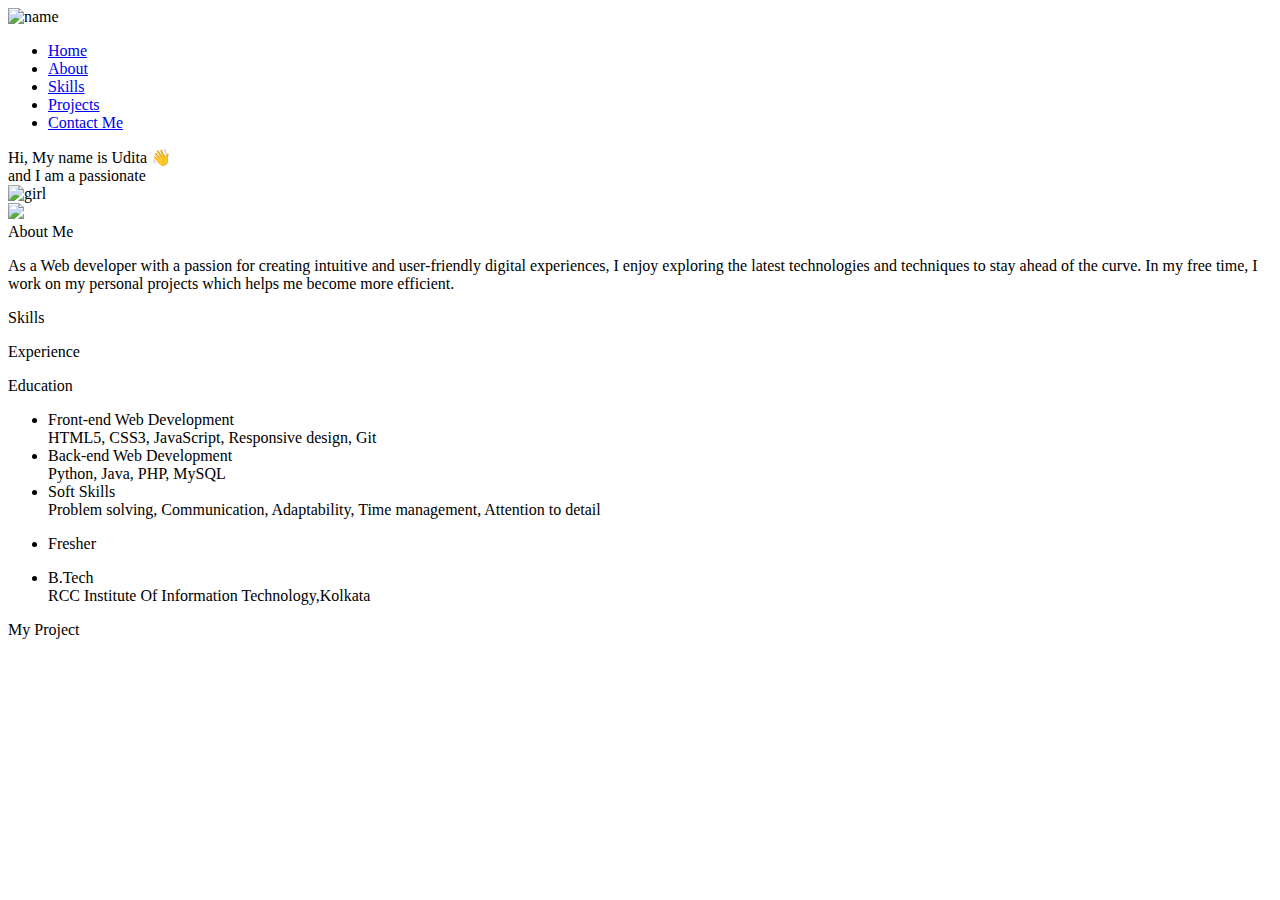
==== index2.html @ 9570dc2b "Add files via upload" ====
<!DOCTYPE html>
<html lang="en">
    <head>
        <meta charset="UTF-8">
        <meta http-equiv="X-UA-Compatible" content="IE=edge">
        <meta name="viewport" content="width=device-width, initial-scale=1.0">
        <title> Udita - Developer Portfolio </title>
        <link href="./css/style2.css" rel="stylesheet">
        <link rel="preconnect" href="https://fonts.googleapis.com">
        <link rel="preconnect" href="https://fonts.gstatic.com" crossorigin>
        <link href="https://fonts.googleapis.com/css2?family=Gupter:wght@400;500;700&family=Kode+Mono:wght@400..700&family=Poppins:wght@400;700&family=Roboto:ital,wght@0,100;0,300;0,400;0,500;0,700;0,900;1,100;1,300;1,400;1,500;1,700;1,900&display=swap" rel="stylesheet">
    </head>
    <body>
        <header>
            <nav>
                <div class="left">
                    <img src="./images/Screenshot 2024-08-08 224118.png"alt= name width="75%">
                </div>
                <div class="right">
                    <ul>
                        <li><a href="#">Home</a></li>
                        <li><a href="#">About</a></li>
                        <li><a href="#">Skills</a></li>
                        <li><a href="#">Projects</a></li>
                        <li><a href="#">Contact Me</a></li>
                    </ul>
                </div>
            </nav>
        </header>
        <main>
            <section class="firstsection">
                <div class="leftsection">
                    Hi, My name is <span class="purple">Udita 👋</span>
                    <div>and I am a passionate</div>
                    <span id="element"></span>
                </div>
                <div class="rightsection">
                    <img src="./images/web-dev.png" alt="girl" >
                </div>
            </section>
            <section id="about">
                <div class="container">
                    <div class="row">
                        <div class="about-col-1">
                            <img src="./images/img.jpg">
                        </div>
                        <div class="about-col-2">
                            <div class="sub-title">About Me</div>
                            <p>As a Web developer with a passion for creating intuitive and user-friendly digital experiences, I enjoy 
                                exploring the latest technologies and techniques to stay ahead of the curve. In my free time, I work on
                                my personal projects which helps me become more efficient.</p>
                            <div class="tab-titles">
                                <p class="tab-links active-link" onclick="opentab('skills')">Skills</p>
                                <p class="tab-links" onclick="opentab('experience')">Experience</p>
                                <p class="tab-links" onclick="opentab('education')">Education</p>
                            </div>
                            <div class="tab-contents active-tab" id="skills">
                                <ul>
                                    <li><span>Front-end Web Development</span><br>HTML5, CSS3, JavaScript, Responsive design, Git</li>
                                    <li><span>Back-end Web Development</span><br>Python, Java, PHP, MySQL</li>
                                    <li><span>Soft Skills</span><br>Problem solving, Communication, Adaptability, Time management, Attention to detail</li>
                                </ul>
                            </div>
                            <div class="tab-contents" id="experience">
                                <ul>
                                    <li>Fresher</li>
                                </ul>
                            </div>
                            <div class="tab-contents" id="education">
                                <ul>
                                    <li><span>B.Tech</span><br>RCC Institute Of Information Technology,Kolkata</li>
                                </ul>
                            </div>
                        </div>
                    </div>
                </div>
            </section>
            <section id="project">
                <div class="container">
                    <div class="sub-title">My Project</div>

                </div>
            </section>
        </main>
        <script src="https://unpkg.com/typed.js@2.1.0/dist/typed.umd.js"></script>
        <script>
            var typed = new Typed('#element', {
              strings: ['Web Developer'],
              typeSpeed: 50,
            });
            var tablinks = document.getElementsByClassName("tab-links");
            var tabcontents = document.getElementsByClassName("tab-contents");

            function opentab(tabname){
                for(tablink of tablinks){
                    tablink.classList.remove("active-link");
                }
                for(tabcontent of tabcontents){
                    tabcontent.classList.remove("active-tab");
                }
                event.currentTarget.classList.add("active-link");
                document.getElementById(tabname).classList.add("active-tab");
            }
          </script>
    </body>

</html>
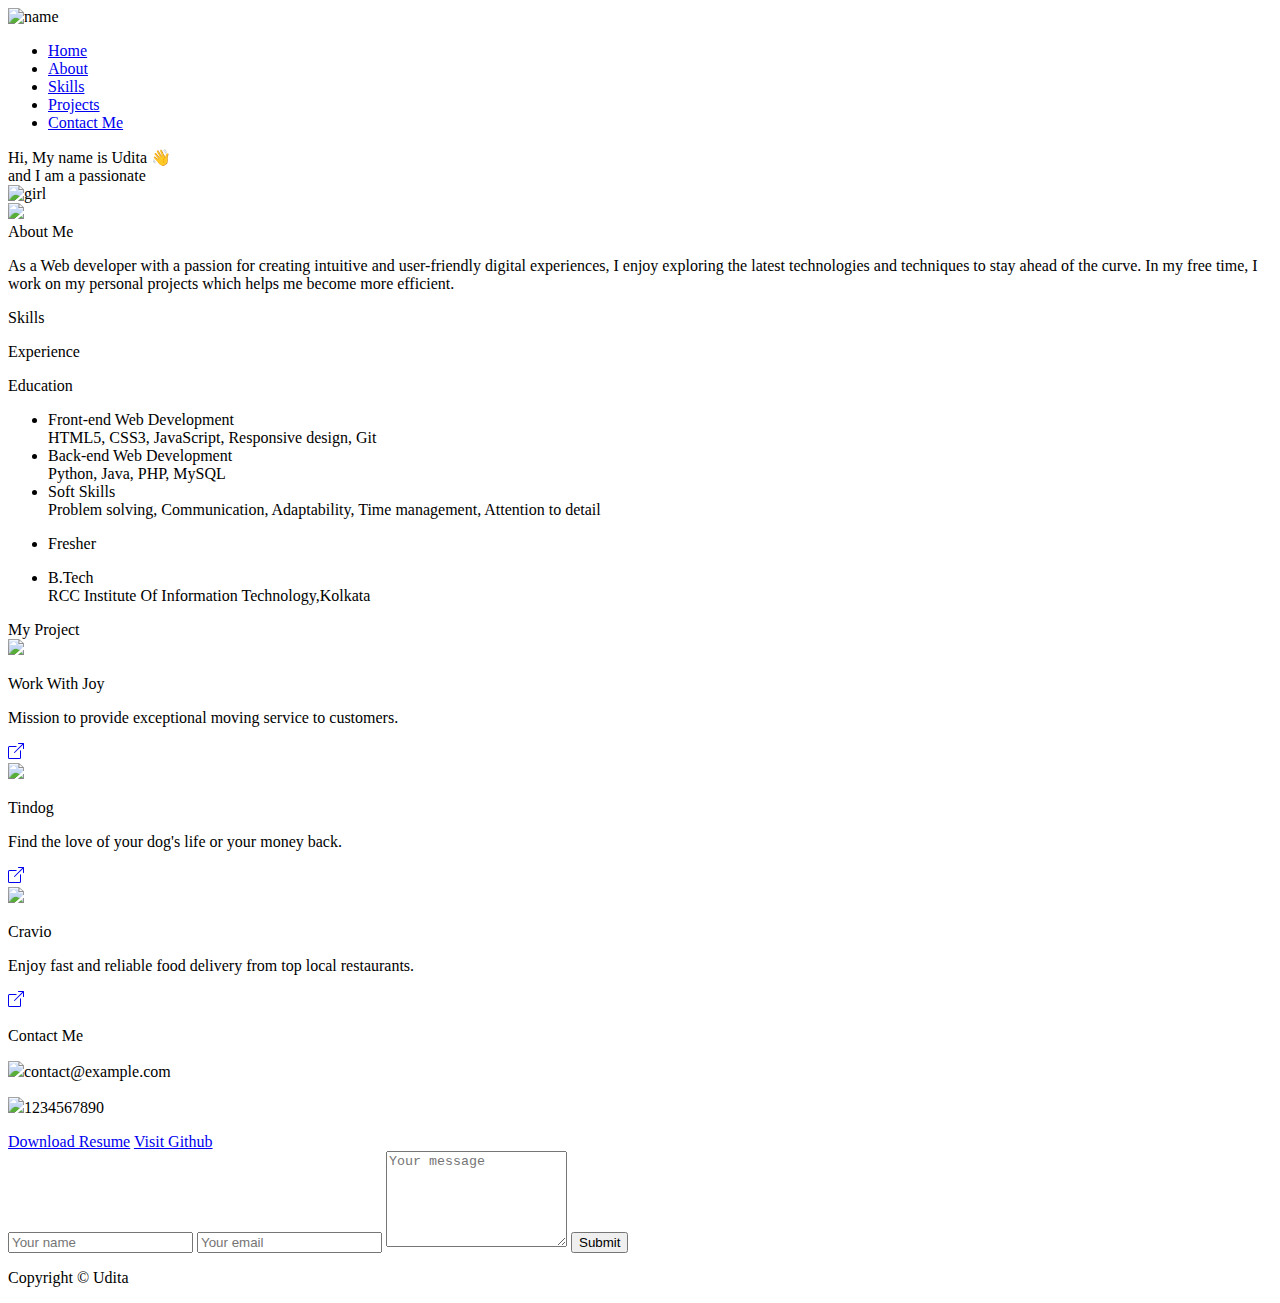
==== commit 371597ff: "Update index2.html" ====
--- a/index2.html
+++ b/index2.html
@@ -78,7 +78,67 @@
             <section id="project">
                 <div class="container">
                     <div class="sub-title">My Project</div>
-
+                    <div class="project-list">
+                        <div class="project">
+                            <img src="./images/work with joy.png">
+                            <div class="layer">
+                                <p class="heading">Work With Joy</p>
+                                <p>Mission to provide exceptional moving service to customers.</p>
+                                <a href="#"><svg xmlns="http://www.w3.org/2000/svg" width="16" height="16" fill="currentColor" class="bi bi-box-arrow-up-right" viewBox="0 0 16 16">
+                                    <path fill-rule="evenodd" d="M8.636 3.5a.5.5 0 0 0-.5-.5H1.5A1.5 1.5 0 0 0 0 4.5v10A1.5 1.5 0 0 0 1.5 16h10a1.5 1.5 0 0 0 1.5-1.5V7.864a.5.5 0 0 0-1 0V14.5a.5.5 0 0 1-.5.5h-10a.5.5 0 0 1-.5-.5v-10a.5.5 0 0 1 .5-.5h6.636a.5.5 0 0 0 .5-.5"/>
+                                    <path fill-rule="evenodd" d="M16 .5a.5.5 0 0 0-.5-.5h-5a.5.5 0 0 0 0 1h3.793L6.146 9.146a.5.5 0 1 0 .708.708L15 1.707V5.5a.5.5 0 0 0 1 0z"/>
+                                  </svg></a>
+                            </div>
+                        </div>
+                        <div class="project">
+                            <img src="./images/Tindog.png">
+                            <div class="layer">
+                                <p class="heading">Tindog</p>
+                                <p>Find the love of your dog's life or your money back.</p>
+                                <a href="#"><svg xmlns="http://www.w3.org/2000/svg" width="16" height="16" fill="currentColor" class="bi bi-box-arrow-up-right" viewBox="0 0 16 16">
+                                    <path fill-rule="evenodd" d="M8.636 3.5a.5.5 0 0 0-.5-.5H1.5A1.5 1.5 0 0 0 0 4.5v10A1.5 1.5 0 0 0 1.5 16h10a1.5 1.5 0 0 0 1.5-1.5V7.864a.5.5 0 0 0-1 0V14.5a.5.5 0 0 1-.5.5h-10a.5.5 0 0 1-.5-.5v-10a.5.5 0 0 1 .5-.5h6.636a.5.5 0 0 0 .5-.5"/>
+                                    <path fill-rule="evenodd" d="M16 .5a.5.5 0 0 0-.5-.5h-5a.5.5 0 0 0 0 1h3.793L6.146 9.146a.5.5 0 1 0 .708.708L15 1.707V5.5a.5.5 0 0 0 1 0z"/>
+                                  </svg></a>
+                            </div>
+                        </div>
+                        <div class="project">
+                            <img src="./images/cravio.png">
+                            <div class="layer">
+                                <p class="heading">Cravio</p>
+                                <p>Enjoy fast and reliable food delivery from top local restaurants.</p>
+                                <a href="#"><svg xmlns="http://www.w3.org/2000/svg" width="16" height="16" fill="currentColor" class="bi bi-box-arrow-up-right" viewBox="0 0 16 16">
+                                    <path fill-rule="evenodd" d="M8.636 3.5a.5.5 0 0 0-.5-.5H1.5A1.5 1.5 0 0 0 0 4.5v10A1.5 1.5 0 0 0 1.5 16h10a1.5 1.5 0 0 0 1.5-1.5V7.864a.5.5 0 0 0-1 0V14.5a.5.5 0 0 1-.5.5h-10a.5.5 0 0 1-.5-.5v-10a.5.5 0 0 1 .5-.5h6.636a.5.5 0 0 0 .5-.5"/>
+                                    <path fill-rule="evenodd" d="M16 .5a.5.5 0 0 0-.5-.5h-5a.5.5 0 0 0 0 1h3.793L6.146 9.146a.5.5 0 1 0 .708.708L15 1.707V5.5a.5.5 0 0 0 1 0z"/>
+                                  </svg></a>
+                            </div>
+                        </div>
+                    </div>
+                </div>
+            </section>
+            <section id="contact">
+                <div class="container">
+                    <div class="row">
+                        <div class="contact-left">
+                            <p class="sub-title">Contact Me</p>
+                            <p><img src="./images/send-fill.svg">contact@example.com</p>
+                            <p><img src="./images/telephone-fill.svg">1234567890</p>
+                            <a href="./UDITA GHOSH (Resume) (7).pdf"download class="btn btn2">Download Resume</a>
+                            <a href="https://github.com/Udita-ghosh/CodSoft" download class="btn btn2">Visit Github</a>
+                        </div>
+                        <div class="contact-right">
+                            <form>
+                                <input type="text" name="Name" placeholder="Your name" required>
+                                <input type="email" name="email-id" placeholder="Your email" required>
+                                <textarea name="Message" rows="6" placeholder="Your message" required></textarea>
+                                <button type="submit" class="btn btn2">Submit</button>
+                            </form>
+                        </div>
+                    </div>
+                </div>
+            </section>
+            <section id="footer">
+                <div class="copyright">
+                    <p>Copyright © Udita</p>
                 </div>
             </section>
         </main>
@@ -104,4 +164,4 @@
           </script>
     </body>
 
-</html>+</html>
